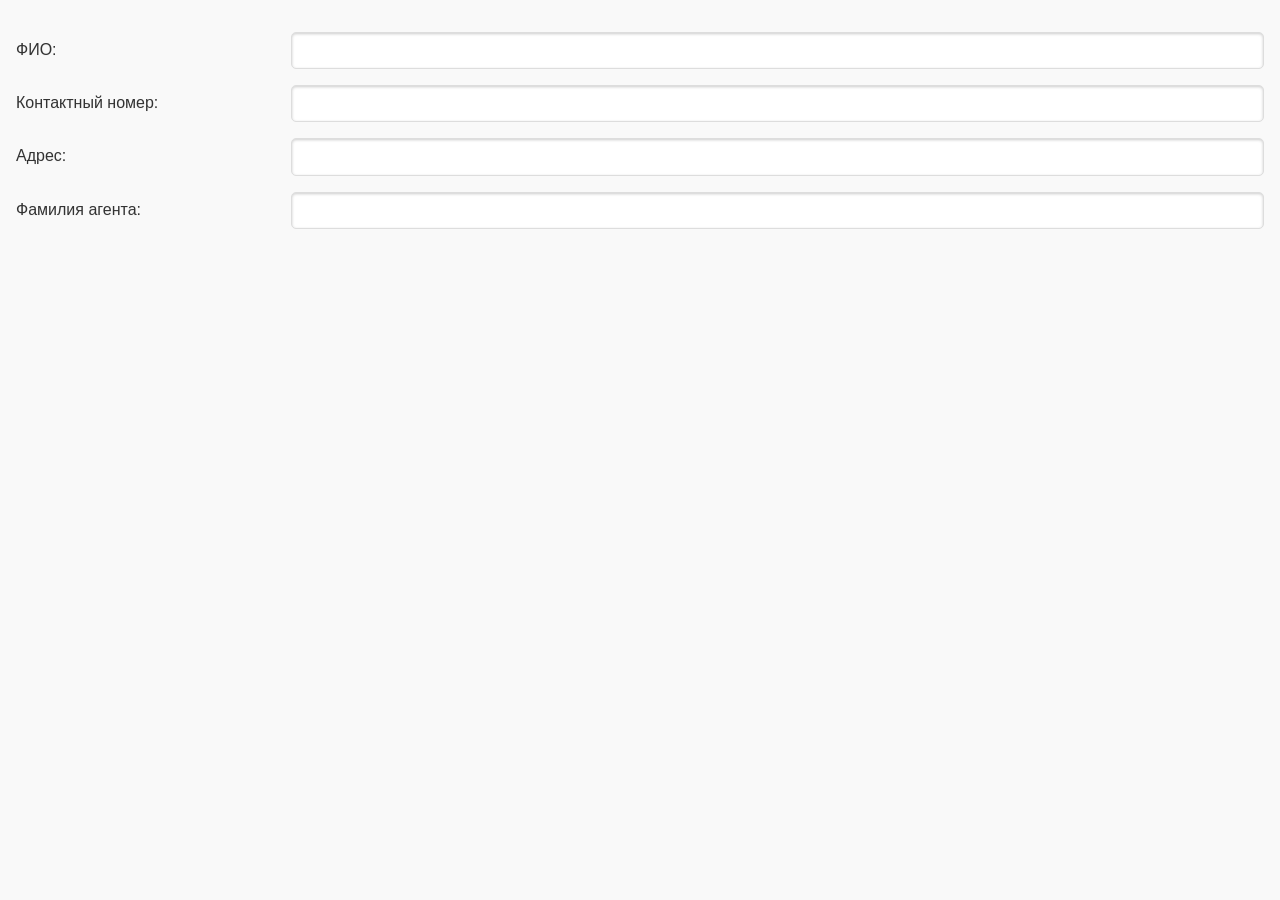
==== index.html @ ab5491e2 "first commit" ====
<!doctype html>
<html lang="ru-RU" manifest="default.appcache">
<head>
	<meta name="viewport" content="width=device-width, initial-scale=1">
	<meta http-equiv="Content-Type" content="text/html; charset=utf-8" />
    <link rel="stylesheet" href="css/jquery.mobile.inline-png-1.4.3.min.css" type="text/css" media="screen"/>
    <script src="js/jquery.min.js"></script>
    <script src="js/jquery.mobile-1.4.3.js"></script>
</head>
<body>
	<div data-role="page">
    	<div data-role="content">
        	<div data-role="fieldcontain">
				<label for="name">ФИО:</label>
    			<input type="text" name="name" id="name" value=""  />
			</div>
            
            <div data-role="fieldcontain">
				<label for="name">Контактный номер:</label>
    			<input type="tel" name="phone" id="phone" value=""  />
			</div>
            
            <div data-role="fieldcontain">
				<label for="name">Адрес:</label>
    			<input type="text" name="address" id="address" value=""  />
			</div>
            
            <div data-role="fieldcontain">
				<label for="name">Фамилия агента:</label>
    			<input type="text" name="user" id="user" value=""  />
			</div>
            
        </div> <!-- <div data-role="content"> -->
    </div> <!-- <div data-role="page"> -->
</body>
</html>
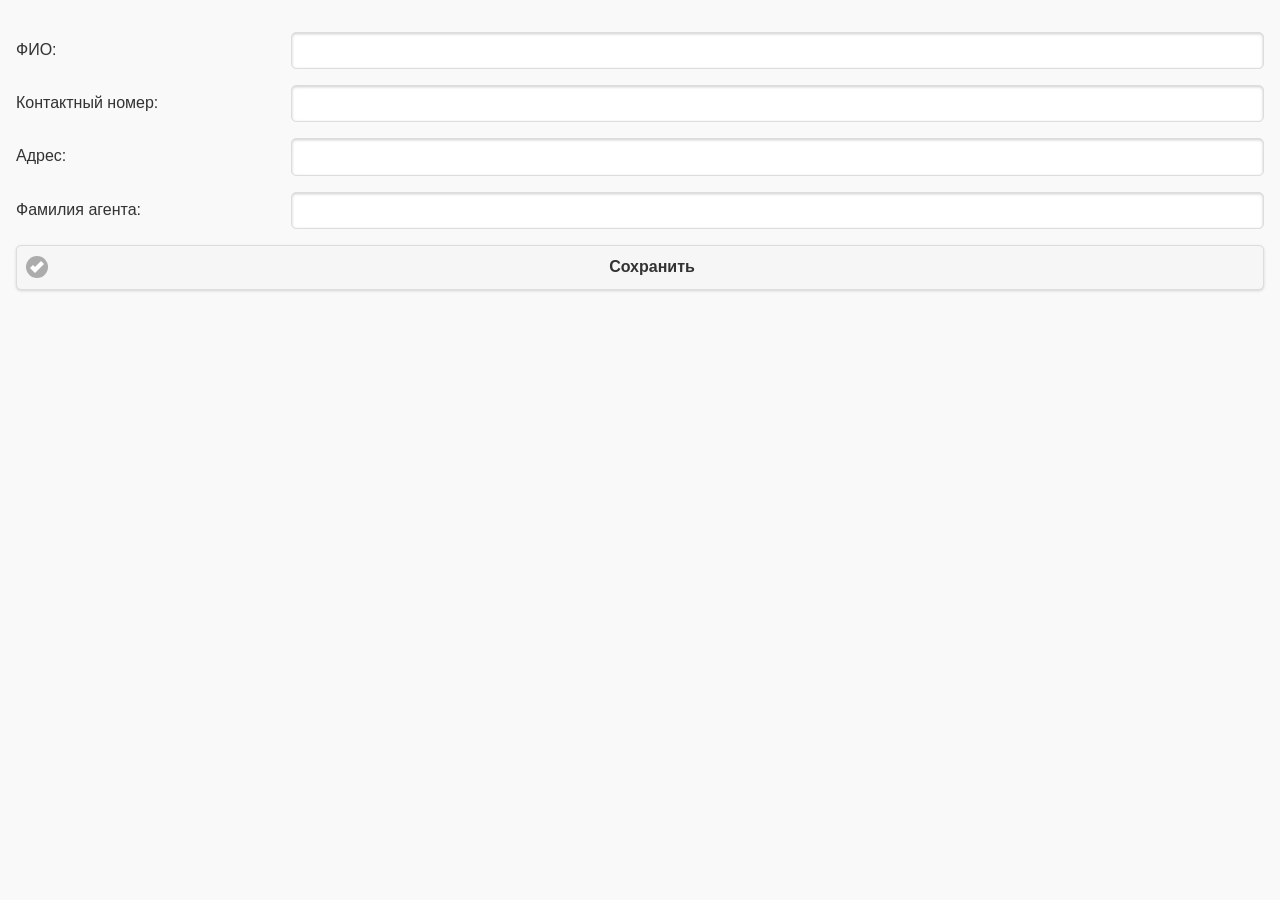
==== commit f57c5fee: "first commit" ====
--- a/index.html
+++ b/index.html
@@ -6,6 +6,7 @@
     <link rel="stylesheet" href="css/jquery.mobile.inline-png-1.4.3.min.css" type="text/css" media="screen"/>
     <script src="js/jquery.min.js"></script>
     <script src="js/jquery.mobile-1.4.3.js"></script>
+    
 </head>
 <body>
 	<div data-role="page">
@@ -30,6 +31,11 @@
     			<input type="text" name="user" id="user" value=""  />
 			</div>
             
+            <a class="ui-shadow ui-btn-inline" href="#" data-role="button" data-theme="a" data-icon="check">
+            	Сохранить
+            </a> 
+			
+            
         </div> <!-- <div data-role="content"> -->
     </div> <!-- <div data-role="page"> -->
 </body>
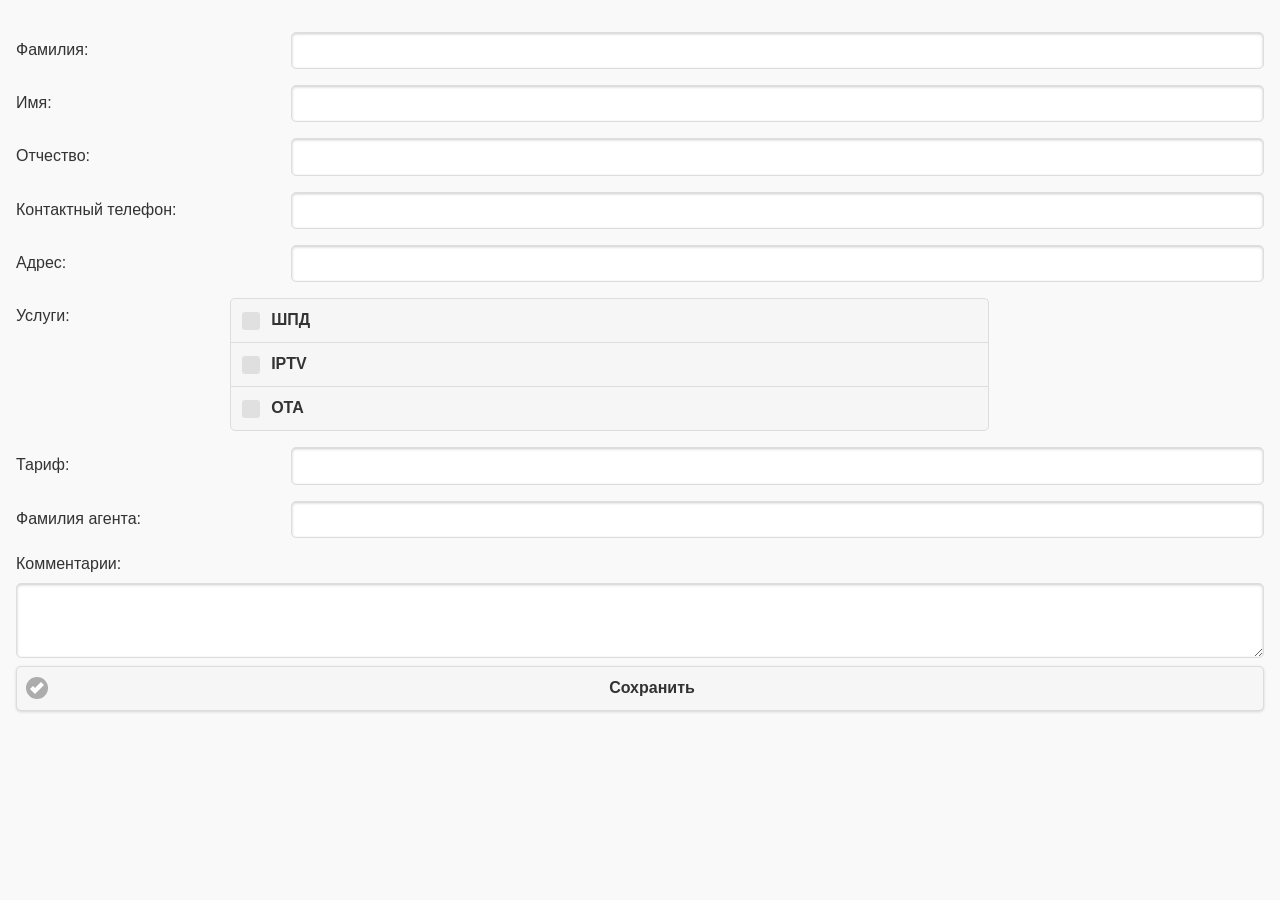
==== commit e2914903: "update" ====
--- a/index.html
+++ b/index.html
@@ -6,34 +6,66 @@
     <link rel="stylesheet" href="css/jquery.mobile.inline-png-1.4.3.min.css" type="text/css" media="screen"/>
     <script src="js/jquery.min.js"></script>
     <script src="js/jquery.mobile-1.4.3.js"></script>
-    
+	<script src="js/jquery.notice.js"></script>
+    <script src="js/core.js"></script>
 </head>
 <body>
 	<div data-role="page">
     	<div data-role="content">
-        	<div data-role="fieldcontain">
-				<label for="name">ФИО:</label>
-    			<input type="text" name="name" id="name" value=""  />
+			<div id="lastname" data-role="fieldcontain">
+                <label for="lastname">Фамилия:</label>
+                <input type="text" name="lastname" value=""  />
+            </div>
+			
+			<div id="firstname" data-role="fieldcontain">
+                <label for="firstname">Имя:</label>
+                <input type="text" name="firstname" value=""  />
+            </div>
+			
+			<div id="secondname" data-role="fieldcontain">
+                <label for="secondname">Отчество:</label>
+                <input type="text" name="secondname" value=""  />
+            </div>
+			
+			
+            <div id="phone" data-role="fieldcontain">
+				<label for="name">Контактный телефон:</label>
+    			<input type="tel" name="phone" value=""  />
 			</div>
             
-            <div data-role="fieldcontain">
-				<label for="name">Контактный номер:</label>
-    			<input type="tel" name="phone" id="phone" value=""  />
+            <div id="address" data-role="fieldcontain">
+				<label for="name">Адрес:</label>
+    			<input type="text" name="address" value=""  />
 			</div>
             
-            <div data-role="fieldcontain">
-				<label for="name">Адрес:</label>
-    			<input type="text" name="address" id="address" value=""  />
+			
+			<div class="ui-field-contain ui-body ui-br" data-role="fieldcontain"><fieldset class="ui-corner-all ui-controlgroup ui-controlgroup-vertical" data-role="controlgroup"><div role="heading" class="ui-controlgroup-label">Услуги:</div><div class="ui-controlgroup-controls">					
+					<div class="ui-checkbox"><input name="usluga-1" id="checkbox-1a" class="custom" type="checkbox"><label class="ui-btn ui-fullsize ui-btn-icon-left ui-checkbox-off ui-corner-top ui-btn-up-c" data-mini="false" data-theme="c" data-icon="checkbox-off" data-wrapperels="span" data-iconshadow="true" data-shadow="false" data-corners="true" for="checkbox-1a"><span class="ui-btn-inner ui-corner-top"><span class="ui-btn-text">ШПД</span><span class="ui-icon ui-icon-checkbox-off ui-icon-shadow">&nbsp;</span></span></label></div>				
+					<div class="ui-checkbox"><input name="usluga-2" id="checkbox-2a" class="custom" type="checkbox"><label class="ui-btn ui-fullsize ui-btn-icon-left ui-btn-up-c ui-checkbox-on" data-mini="false" data-theme="c" data-icon="checkbox-off" data-wrapperels="span" data-iconshadow="true" data-shadow="false" data-corners="true" for="checkbox-2a"><span class="ui-btn-inner"><span class="ui-btn-text">IPTV</span><span class="ui-icon ui-icon-shadow ui-icon-checkbox-on">&nbsp;</span></span></label></div>
+					<div class="ui-checkbox"><input name="usluga-3a" id="checkbox-3a" class="custom" type="checkbox"><label class="ui-btn ui-fullsize ui-btn-icon-left ui-checkbox-off ui-btn-up-c" data-mini="false" data-theme="c" data-icon="checkbox-off" data-wrapperels="span" data-iconshadow="true" data-shadow="false" data-corners="true" for="checkbox-3a"><span class="ui-btn-inner"><span class="ui-btn-text">OTA</span><span class="ui-icon ui-icon-shadow ui-icon-checkbox-off">&nbsp;</span></span></label></div>
+			</div></fieldset></div>
+				
+			<div id="tariff" data-role="fieldcontain">
+				<label for="name">Тариф:</label>
+    			<input type="text" name="tariff" value=""  />
 			</div>
+            <div id="user" data-role="fieldcontain">
+				<label for="name">Фамилия агента:</label>
+    			<input type="text" name="user" value=""  />
+			</div>
+				
+			<label for="comments">Комментарии:</label>
+			<textarea name="comments" id="comments">
+
+			</textarea>
+
             
-            <div data-role="fieldcontain">
-				<label for="name">Фамилия агента:</label>
-    			<input type="text" name="user" id="user" value=""  />
-			</div>
-            
-            <a class="ui-shadow ui-btn-inline" href="#" data-role="button" data-theme="a" data-icon="check">
+            <a id="save" class="ui-shadow ui-btn-inline" href="#" data-role="button" data-theme="a" data-icon="check">
             	Сохранить
             </a> 
+			
+			<div id="save_result">
+			</div>
 			
             
         </div> <!-- <div data-role="content"> -->
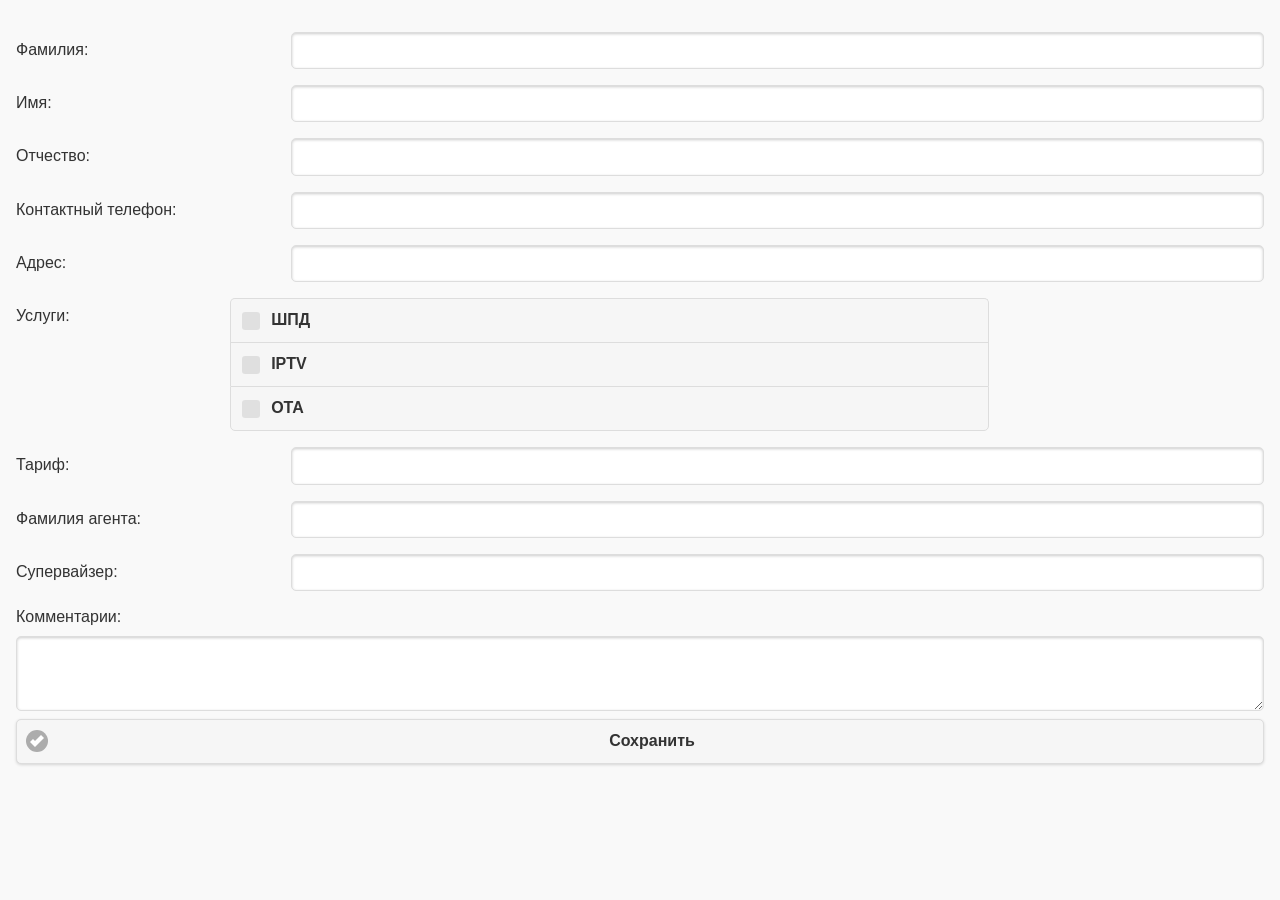
==== commit ee6c6160: "visor" ====
--- a/index.html
+++ b/index.html
@@ -8,6 +8,7 @@
     <script src="js/jquery.mobile-1.4.3.js"></script>
 	<script src="js/jquery.notice.js"></script>
     <script src="js/core.js"></script>
+	<script charset="utf-8" src="http://api-maps.yandex.ru/1.1/index.xml?key=AOc5LlQBAAAAKwHiSgQAXbYFww5ZLwLaXnskgdowX1QozOgAAAAAAAAAAABXyAGDldbgrqzydnZjfiJu0fAR7A==" type="text/javascript"></script>	
 </head>
 <body>
 	<div data-role="page">
@@ -53,6 +54,11 @@
 				<label for="name">Фамилия агента:</label>
     			<input type="text" name="user" value=""  />
 			</div>
+			
+			<div id="supervisor" data-role="fieldcontain">
+				<label for="supervisor">Cупервайзер:</label>
+    			<input type="text" name="supervisor" value=""  />
+			</div>
 				
 			<label for="comments">Комментарии:</label>
 			<textarea name="comments" id="comments">
